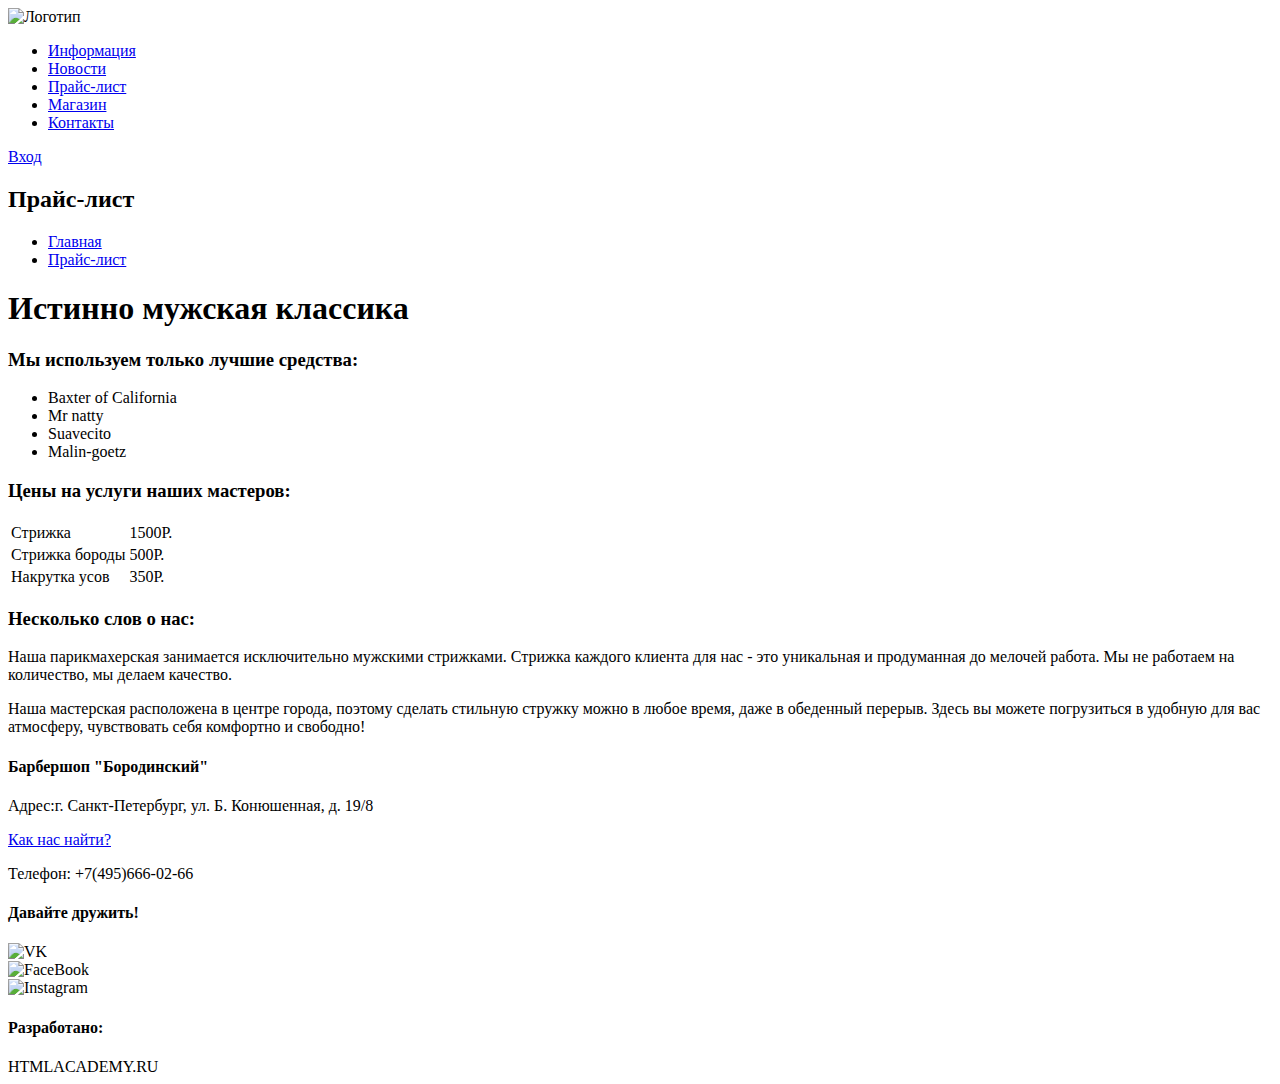
==== Barbershop-price.html @ 301b4c9a "Базовая разметка." ====
<!DOCTYPE html>
<html lang="ru">
<head>
    <meta charset="UTF-8">
    <title>Барбершоп магазин</title>
</head>
<body>
 
 
  <header class="main-header">
     <div class="container">
          <div class="logo">
              <img src="http://placehold.it/50x50" alt="Логотип">
          </div>
         <nav class="main-nav">
              <ul>
                  <li>
                      <a href="#">Информация</a>
                  </li>
                  <li>
                      <a href="#">Новости</a>
                  </li>
                  <li>
                      <a href="#">Прайс-лист</a>
                  </li>
                  <li>
                      <a href="#">Магазин</a>
                  </li>
                  <li>
                      <a href="#">Контакты</a>
                  </li>
              </ul>
          </nav>
          
          <div class="user-block">
              <a href="#" class="login">Вход</a>
          </div>
     </div> 
  </header>
  
  
  <main class="content">
     <div class="container">
         <div class="breadcrumbs">
             <h2>Прайс-лист</h2>
             <ul>
                 <li><a href="#">Главная</a></li>
                 <li><a href="#">Прайс-лист</a></li>           
            </ul>
         </div>
        
         <div class="slogan">
             <h1>Истинно мужская классика</h1>
         </div> 
         
         <section class="benefits">
            <div class="benefits-item">
                <h3>Мы используем только лучшие средства:</h3>
                <ul>
                    <li>Baxter of California</li>
                    <li>Mr natty</li>
                    <li>Suavecito</li>
                    <li>Malin-goetz</li>
                </ul>
            </div>
            
            <div class="benefits-price">
                <h3>Цены на услуги наших мастеров:</h3>
                <table class="benefits-table">
                    <tr>
                        <td>Стрижка</td>
                        <td>1500Р.</td>
                    </tr>
                    <tr>
                        <td>Стрижка бороды</td>
                        <td>500Р.</td>
                    </tr>
                    <tr>
                        <td>Накрутка усов</td>
                        <td>350Р.</td>
                    </tr>
                </table>
            </div>
            
            <div class="benefits-about-us">
                <h3>Несколько слов о нас:</h3>
                <p>Наша парикмахерская занимается исключительно мужскими стрижками. Стрижка каждого клиента для нас - это уникальная и продуманная до мелочей работа. Мы не работаем на количество, мы делаем качество.</p>
                <p>Наша мастерская расположена в центре города, поэтому сделать стильную стружку можно в любое время, даже в обеденный перерыв. Здесь вы можете погрузиться в удобную для вас атмосферу, чувствовать себя комфортно и свободно!</p>
            </div>
         </section>
    
    </div>
 </main>
 
 
 <footer class="main-footer">
    <div class="container">
        <div class="address">
            <h4>Барбершоп "Бородинский"</h4>
            <p>Адрес:г. Санкт-Петербург, ул. Б. Конюшенная, д. 19/8</p>
            <a href="#">Как нас найти?</a>
            <p>Телефон: +7(495)666-02-66</p>
        </div>
           
        <div class="socials">
           <h4>Давайте дружить!</h4>
           <div class="Vk-icon">
               <img src="http://placehold.it/30x30" alt="VK">
           </div>
           
           <div class="fc-icon">
               <img src="http://placehold.it/30x30" alt="FaceBook">
           </div>
           
           <div class="In-icon">
               <img src="http://placehold.it/30x30" alt="Instagram">
           </div>
        </div>
           
        <div class="copyright">
            <h4>Разработано:</h4>
            <div class="htmlacademy">
                HTMLACADEMY.RU
            </div>
        </div>   
            
    </div>
     
 </footer>
   
    
</body>
</html>
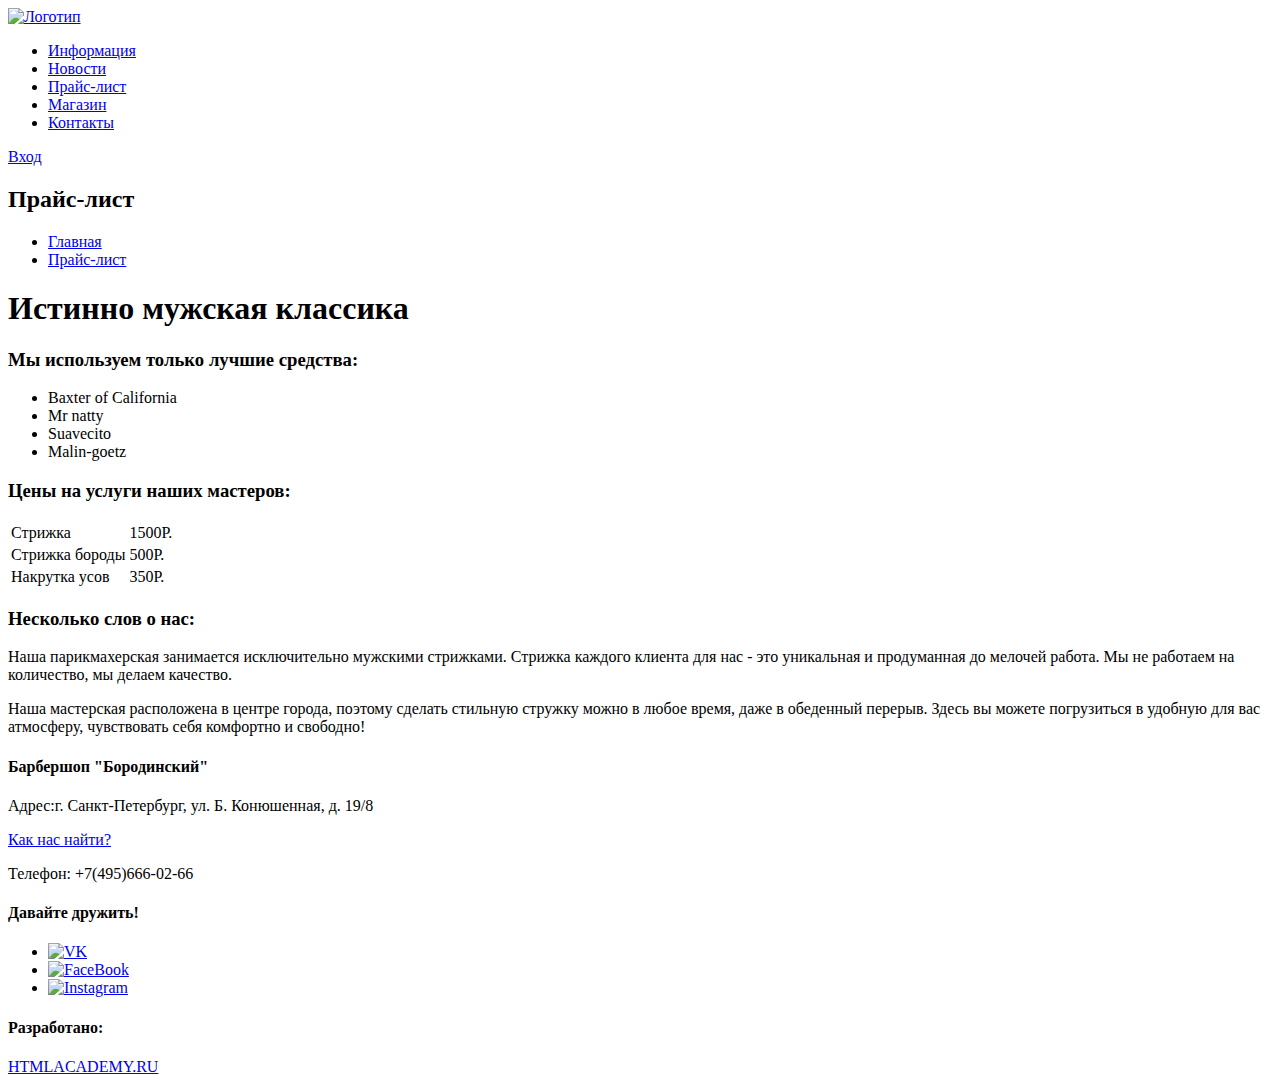
==== commit 05be4fa9: "Исправила замечания" ====
--- a/Barbershop-price.html
+++ b/Barbershop-price.html
@@ -10,7 +10,9 @@
   <header class="main-header">
      <div class="container">
           <div class="logo">
+            <a href="#">
               <img src="http://placehold.it/50x50" alt="Логотип">
+            </a>
           </div>
          <nav class="main-nav">
               <ul>
@@ -48,10 +50,9 @@
                  <li><a href="#">Прайс-лист</a></li>           
             </ul>
          </div>
-        
-         <div class="slogan">
-             <h1>Истинно мужская классика</h1>
-         </div> 
+    
+        <h1 class="slogan">Истинно мужская классика</h1>
+          
          
          <section class="benefits">
             <div class="benefits-item">
@@ -102,27 +103,35 @@
             <p>Телефон: +7(495)666-02-66</p>
         </div>
            
-        <div class="socials">
+       <div class="socials">
            <h4>Давайте дружить!</h4>
-           <div class="Vk-icon">
-               <img src="http://placehold.it/30x30" alt="VK">
-           </div>
-           
-           <div class="fc-icon">
-               <img src="http://placehold.it/30x30" alt="FaceBook">
-           </div>
-           
-           <div class="In-icon">
-               <img src="http://placehold.it/30x30" alt="Instagram">
-           </div>
+               <ul>
+               <li class="Vk-icon">
+                    <a href="#">
+                        <img src="http://placehold.it/30x30" alt="VK"> 
+                    </a>    
+               </li>
+               <li class="FaceBook-icon">
+                    <a href="#">
+                        <img src="http://placehold.it/30x30" alt="FaceBook"> 
+                    </a>    
+               </li>
+                <li class="Instagram-icon">
+                    <a href="#">
+                        <img src="http://placehold.it/30x30" alt="Instagram"> 
+                    </a>    
+               </li>
+               
+           </ul>
         </div>
            
         <div class="copyright">
             <h4>Разработано:</h4>
             <div class="htmlacademy">
-                HTMLACADEMY.RU
+               <a href="https://htmlacademy.ru/intensive/htmlcss">HTMLACADEMY.RU</a> 
             </div>
         </div>   
+            
             
     </div>
      
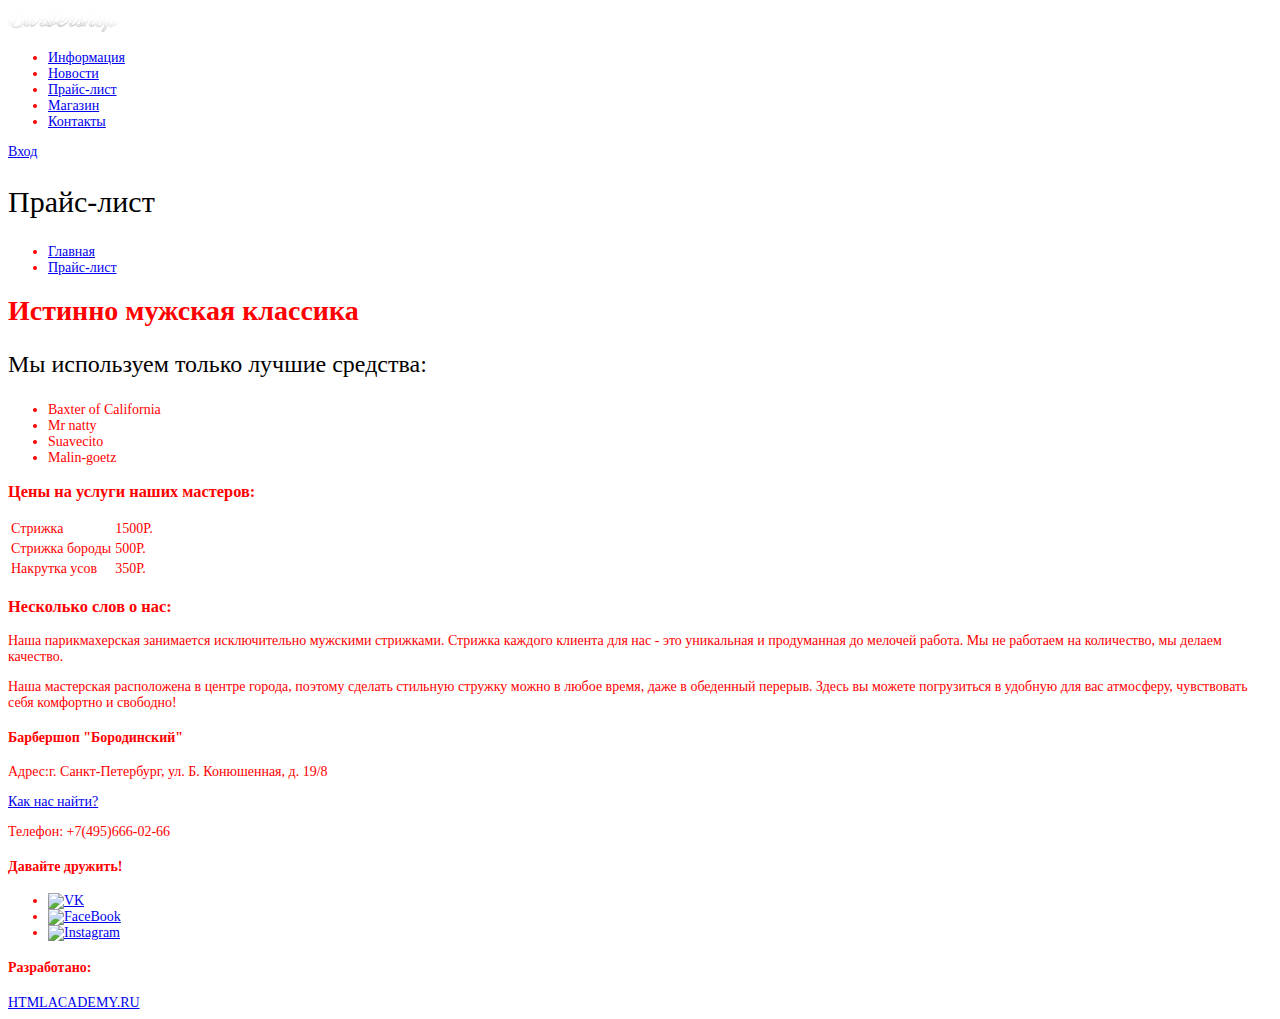
==== commit b5b4e0c2: "добавила img, style.css и немного стелей" ====
--- a/Barbershop-price.html
+++ b/Barbershop-price.html
@@ -3,6 +3,7 @@
 <head>
     <meta charset="UTF-8">
     <title>Барбершоп магазин</title>
+    <link rel="stylesheet" href="css/style.css">
 </head>
 <body>
  
@@ -11,7 +12,7 @@
      <div class="container">
           <div class="logo">
             <a href="#">
-              <img src="http://placehold.it/50x50" alt="Логотип">
+              <img src="img/Logo.png" alt="Логотип">
             </a>
           </div>
          <nav class="main-nav">
@@ -44,7 +45,7 @@
   <main class="content">
      <div class="container">
          <div class="breadcrumbs">
-             <h2>Прайс-лист</h2>
+             <h2 class="breadcrumbs-title">Прайс-лист</h2>
              <ul>
                  <li><a href="#">Главная</a></li>
                  <li><a href="#">Прайс-лист</a></li>           
@@ -56,7 +57,7 @@
          
          <section class="benefits">
             <div class="benefits-item">
-                <h3>Мы используем только лучшие средства:</h3>
+                <h3 class="subtitle-title">Мы используем только лучшие средства:</h3>
                 <ul>
                     <li>Baxter of California</li>
                     <li>Mr natty</li>
--- a/css/style.css
+++ b/css/style.css
@@ -0,0 +1,21 @@
+body{
+    font-size: 14px;
+    line-height: normal;
+    color: red;
+    font-weight: normal;
+    font-family: Sans Regular;
+}
+.subtitle-title{
+    font-size: 24px;
+    line-height: normal;
+    color: #000000;
+    font-weight: normal;
+    font-family: Sans Narrow Bold;
+}
+.breadcrumbs-title{
+   font-size: 30px;
+    line-height: normal;
+    color: #000000;
+    font-weight: normal;
+    font-family: Sans Bold; 
+}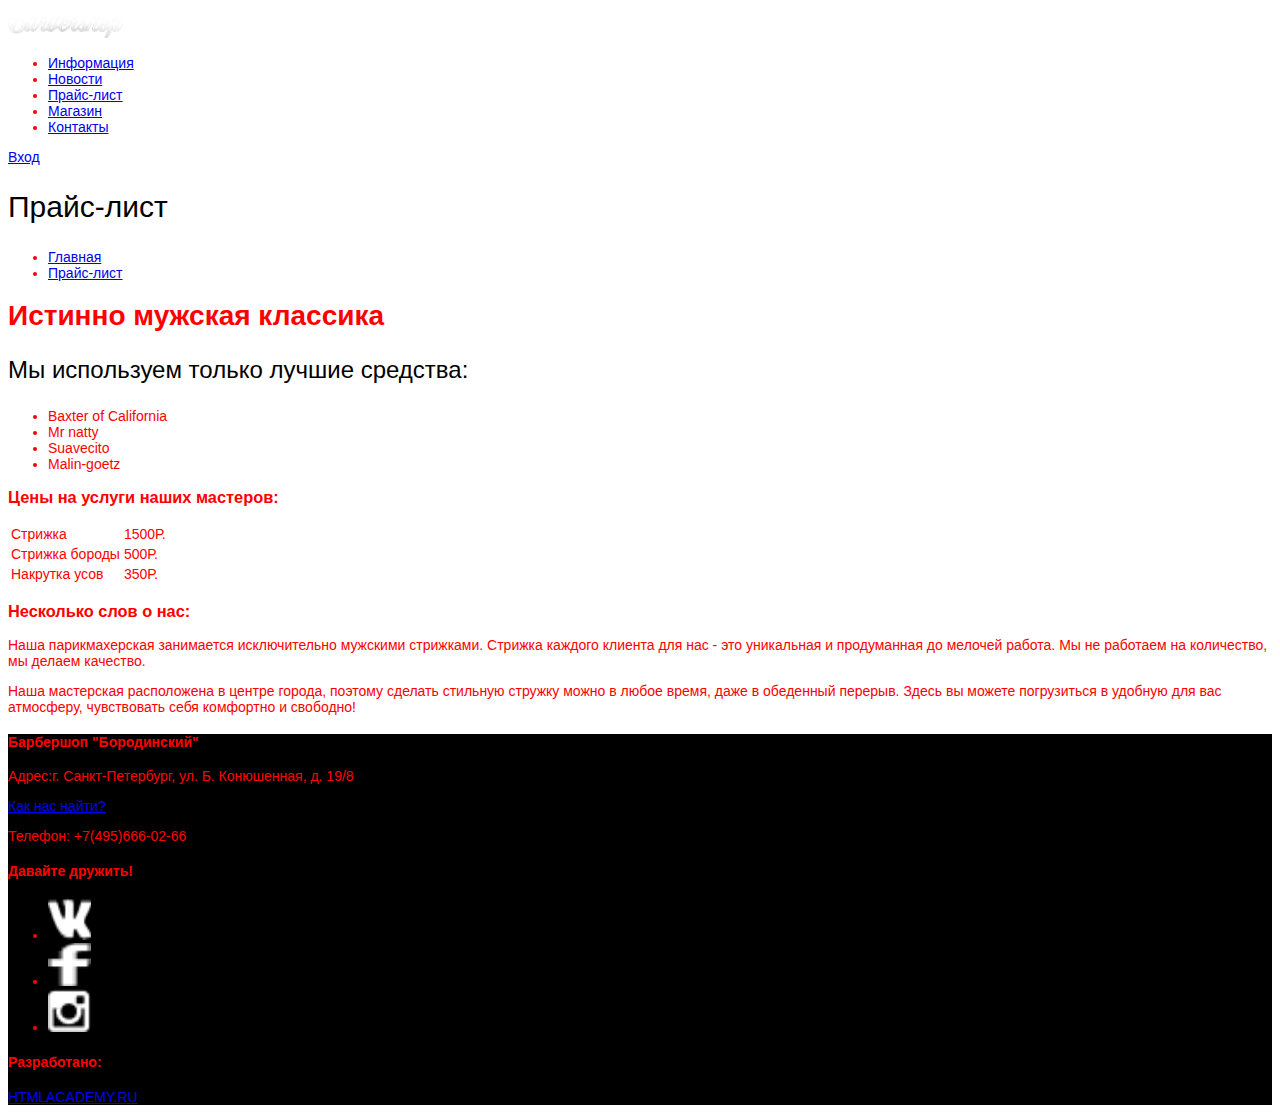
==== commit 1a75637f: "Исправила замечания" ====
--- a/Barbershop-price.html
+++ b/Barbershop-price.html
@@ -6,42 +6,25 @@
     <link rel="stylesheet" href="css/style.css">
 </head>
 <body>
- 
- 
   <header class="main-header">
      <div class="container">
           <div class="logo">
-            <a href="#">
-              <img src="img/Logo.png" alt="Логотип">
-            </a>
+            <a href="#"><img src="img/Logo.png" width="115" height="30" alt="Логотип"></a>
           </div>
          <nav class="main-nav">
               <ul>
-                  <li>
-                      <a href="#">Информация</a>
-                  </li>
-                  <li>
-                      <a href="#">Новости</a>
-                  </li>
-                  <li>
-                      <a href="#">Прайс-лист</a>
-                  </li>
-                  <li>
-                      <a href="#">Магазин</a>
-                  </li>
-                  <li>
-                      <a href="#">Контакты</a>
-                  </li>
+                  <li><a href="#">Информация</a></li>
+                  <li><a href="#">Новости</a></li>
+                  <li><a href="#">Прайс-лист</a></li>
+                  <li><a href="#">Магазин</a></li>
+                  <li><a href="#">Контакты</a></li>
               </ul>
           </nav>
-          
           <div class="user-block">
               <a href="#" class="login">Вход</a>
           </div>
      </div> 
   </header>
-  
-  
   <main class="content">
      <div class="container">
          <div class="breadcrumbs">
@@ -51,10 +34,7 @@
                  <li><a href="#">Прайс-лист</a></li>           
             </ul>
          </div>
-    
         <h1 class="slogan">Истинно мужская классика</h1>
-          
-         
          <section class="benefits">
             <div class="benefits-item">
                 <h3 class="subtitle-title">Мы используем только лучшие средства:</h3>
@@ -65,7 +45,6 @@
                     <li>Malin-goetz</li>
                 </ul>
             </div>
-            
             <div class="benefits-price">
                 <h3>Цены на услуги наших мастеров:</h3>
                 <table class="benefits-table">
@@ -82,19 +61,15 @@
                         <td>350Р.</td>
                     </tr>
                 </table>
-            </div>
-            
+            </div> 
             <div class="benefits-about-us">
                 <h3>Несколько слов о нас:</h3>
                 <p>Наша парикмахерская занимается исключительно мужскими стрижками. Стрижка каждого клиента для нас - это уникальная и продуманная до мелочей работа. Мы не работаем на количество, мы делаем качество.</p>
                 <p>Наша мастерская расположена в центре города, поэтому сделать стильную стружку можно в любое время, даже в обеденный перерыв. Здесь вы можете погрузиться в удобную для вас атмосферу, чувствовать себя комфортно и свободно!</p>
             </div>
          </section>
-    
     </div>
  </main>
- 
- 
  <footer class="main-footer">
     <div class="container">
         <div class="address">
@@ -102,42 +77,22 @@
             <p>Адрес:г. Санкт-Петербург, ул. Б. Конюшенная, д. 19/8</p>
             <a href="#">Как нас найти?</a>
             <p>Телефон: +7(495)666-02-66</p>
-        </div>
-           
-       <div class="socials">
+        </div>    
+        <div class="socials">
            <h4>Давайте дружить!</h4>
                <ul>
-               <li class="Vk-icon">
-                    <a href="#">
-                        <img src="http://placehold.it/30x30" alt="VK"> 
-                    </a>    
-               </li>
-               <li class="FaceBook-icon">
-                    <a href="#">
-                        <img src="http://placehold.it/30x30" alt="FaceBook"> 
-                    </a>    
-               </li>
-                <li class="Instagram-icon">
-                    <a href="#">
-                        <img src="http://placehold.it/30x30" alt="Instagram"> 
-                    </a>    
-               </li>
-               
+               <li class="Vk-icon"><a href="#"><img src="img/vk.png" width="43" height="43" alt="VK"></a></li>
+               <li class="FaceBook-icon"><a href="#"><img src="img/facebook.png" width="43" height="43" alt="FaceBook"></a></li>
+               <li class="Instagram-icon"><a href="#"><img src="img/insta.png" width="43" height="43" alt="Instagram"></a></li>   
            </ul>
-        </div>
-           
+        </div>    
         <div class="copyright">
             <h4>Разработано:</h4>
             <div class="htmlacademy">
                <a href="https://htmlacademy.ru/intensive/htmlcss">HTMLACADEMY.RU</a> 
             </div>
-        </div>   
-            
-            
-    </div>
-     
- </footer>
-   
-    
+        </div>           
+     </div>   
+    </footer>    
 </body>
 </html>--- a/css/style.css
+++ b/css/style.css
@@ -3,19 +3,21 @@
     line-height: normal;
     color: red;
     font-weight: normal;
-    font-family: Sans Regular;
-}
+    font-family: "Sans Regular", sans-serif;}
+
 .subtitle-title{
     font-size: 24px;
     line-height: normal;
     color: #000000;
     font-weight: normal;
-    font-family: Sans Narrow Bold;
-}
+    font-family: "Sans Narrow", sans-serif;}
+
 .breadcrumbs-title{
    font-size: 30px;
     line-height: normal;
     color: #000000;
     font-weight: normal;
-    font-family: Sans Bold; 
-}+    font-family: "Sans Bold", sans-serif;}
+
+.main-footer{
+    background-color: black;}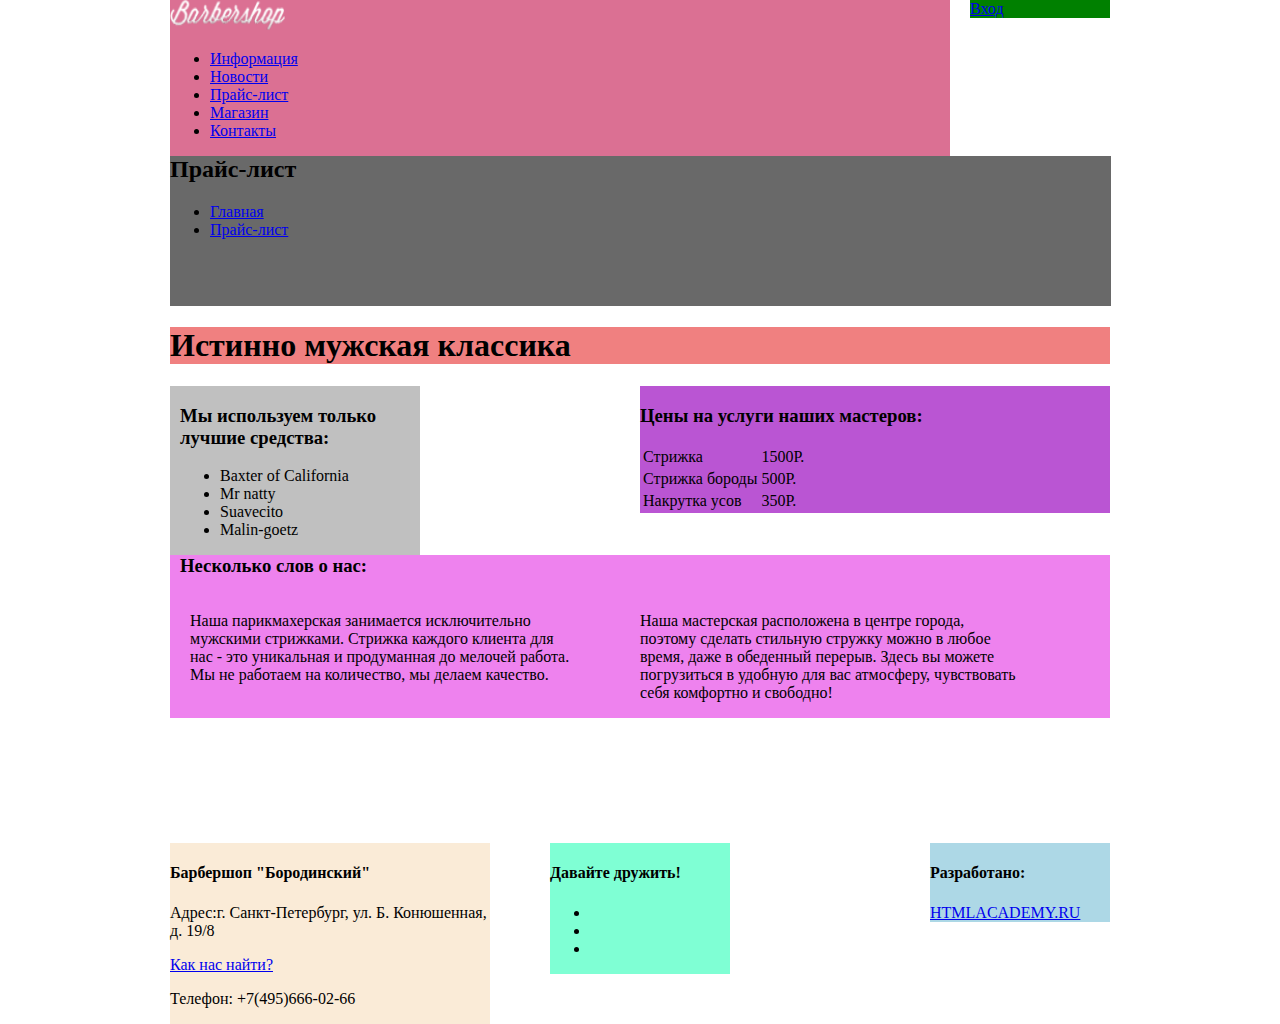
==== commit 59c34638: "сделала сетку" ====
--- a/Barbershop-price.html
+++ b/Barbershop-price.html
@@ -8,10 +8,8 @@
 <body>
   <header class="main-header">
      <div class="container">
-          <div class="logo">
-            <a href="#"><img src="img/Logo.png" width="115" height="30" alt="Логотип"></a>
-          </div>
          <nav class="main-nav">
+              <a class="logo" href="#"><img src="img/Logo.png" width="115" height="30" alt="Логотип"></a>
               <ul>
                   <li><a href="#">Информация</a></li>
                   <li><a href="#">Новости</a></li>
@@ -62,17 +60,17 @@
                     </tr>
                 </table>
             </div> 
-            <div class="benefits-about-us">
+            <div class="benefits-about-us clearfix">
                 <h3>Несколько слов о нас:</h3>
-                <p>Наша парикмахерская занимается исключительно мужскими стрижками. Стрижка каждого клиента для нас - это уникальная и продуманная до мелочей работа. Мы не работаем на количество, мы делаем качество.</p>
-                <p>Наша мастерская расположена в центре города, поэтому сделать стильную стружку можно в любое время, даже в обеденный перерыв. Здесь вы можете погрузиться в удобную для вас атмосферу, чувствовать себя комфортно и свободно!</p>
+                <p class="benefits-about-us1">Наша парикмахерская занимается исключительно мужскими стрижками. Стрижка каждого клиента для нас - это уникальная и продуманная до мелочей работа. Мы не работаем на количество, мы делаем качество.</p>
+                <p class="benefits-about-us2">Наша мастерская расположена в центре города, поэтому сделать стильную стружку можно в любое время, даже в обеденный перерыв. Здесь вы можете погрузиться в удобную для вас атмосферу, чувствовать себя комфортно и свободно!</p>
             </div>
          </section>
     </div>
  </main>
  <footer class="main-footer">
     <div class="container">
-        <div class="address">
+        <div class="contacts">
             <h4>Барбершоп "Бородинский"</h4>
             <p>Адрес:г. Санкт-Петербург, ул. Б. Конюшенная, д. 19/8</p>
             <a href="#">Как нас найти?</a>
@@ -81,11 +79,11 @@
         <div class="socials">
            <h4>Давайте дружить!</h4>
                <ul>
-               <li class="Vk-icon"><a href="#"><img src="img/vk.png" width="43" height="43" alt="VK"></a></li>
-               <li class="FaceBook-icon"><a href="#"><img src="img/facebook.png" width="43" height="43" alt="FaceBook"></a></li>
-               <li class="Instagram-icon"><a href="#"><img src="img/insta.png" width="43" height="43" alt="Instagram"></a></li>   
+               <li class="Vk-icon"><a href="#"></a></li>
+               <li class="FaceBook-icon"><a href="#"></a></li>
+               <li class="Instagram-icon"><a href="#"></a></li>   
            </ul>
-        </div>    
+        </div>     
         <div class="copyright">
             <h4>Разработано:</h4>
             <div class="htmlacademy">
--- a/css/style.css
+++ b/css/style.css
@@ -1,23 +1,148 @@
 body{
-    font-size: 14px;
-    line-height: normal;
-    color: red;
-    font-weight: normal;
-    font-family: "Sans Regular", sans-serif;}
+    min-width: 1122px;
+    min-height: 1750;
+    margin: 0;
+    padding: 0;
+}
+.clearfix::after{
+    content: "";
+    display: table;
+    clear: both;
+}
+.main-header{
+    min-height: 70px;
+}
+.container{
+    width: 940px;
+    padding: 0 10px;
+    margin: 0 auto;
+}
+.main-nav{
+    width: 780px;
+    float: left;
+    background-color: palevioletred;
+}
+.user-block{
+    width: 140px;
+    float: right;
+    background-color: green;
+}
+.index-logo{
+    width: 368px;
+    height: 204px;
+    margin-right: auto;
+    margin-left: auto;
+    margin-bottom: 25px;
+}
+.features-item{
+    float: left;
+    width: 300px;
+    margin-right: 20px;
+}
+.features-item:last-child{
+    margin-right: 0;
+}
+.index-content{
+    margin-bottom: 35px;
+    padding: 50px 80px;
+}
+.index-content-left{
+    float: left;
+    width: 380px;
+}
+.index-content-right{
+    float: right;
+    width: 300px;
+}
+.main-footer {
+    margin-top: 65px;
+    padding-top: 60px;
+    padding-bottom: 40px;
+    clear: both;
+}
+.contacts{
+    float: left;
+    width: 320px;
+    margin-right: 60px;
+    background-color: antiquewhite;
+}
+.socials{
+    float: left;
+    width: 180px;
+    background-color: aquamarine;
+}
+.copyright{
+    float: right;
+    width: 180px;
+    background-color: lightblue;
+}
 
-.subtitle-title{
-    font-size: 24px;
-    line-height: normal;
-    color: #000000;
-    font-weight: normal;
-    font-family: "Sans Narrow", sans-serif;}
+/*сетка для Catalog.html*/
+.breadcrumbs{
+    width: 941px;
+    min-height: 150px;
+    background-color: dimgrey;
+    clear: both;
+}
+.search{
+    width: 220px;
+    float: left;
+    background-color: rebeccapurple;
+    
+}
+.catalog{
+    width: 700px;
+    float: right;
+    background-color: royalblue;
+    margin-bottom: 45px;
+}
+.pagination{
+    clear: both;
+    background-color: rosybrown;
+    width: 200px;
+    margin: 0 auto;
+}
 
-.breadcrumbs-title{
-   font-size: 30px;
-    line-height: normal;
-    color: #000000;
-    font-weight: normal;
-    font-family: "Sans Bold", sans-serif;}
+/*сетка для catalog-item.html*/
+.goods-img{
+    width: 460px;
+    float: left;
+    background-color: peachpuff;
+}
+.goods-description{
+    width: 400px;
+    float: right;
+    background-color: orchid;
+}
 
-.main-footer{
-    background-color: black;}+/*сетка для Barbershop-price.html*/
+.slogan{
+    background-color: lightcoral;
+}
+.benefits-item{
+    width: 240px;
+    float: left;
+    background-color: silver;
+    padding-left: 10px;
+}
+.benefits-price{
+    width: 460px;
+    float: right;
+    background-color: mediumorchid;
+    padding-right: 10px;
+}
+.benefits-about-us{
+    clear: both;
+    background-color: violet;
+    padding-left: 10px;
+}
+.benefits-about-us1{
+    float: left;
+    width: 380px;
+    padding-left: 10px;
+}
+.benefits-about-us2{
+    width: 380px;
+    float: right;
+    padding-right: 90px;
+}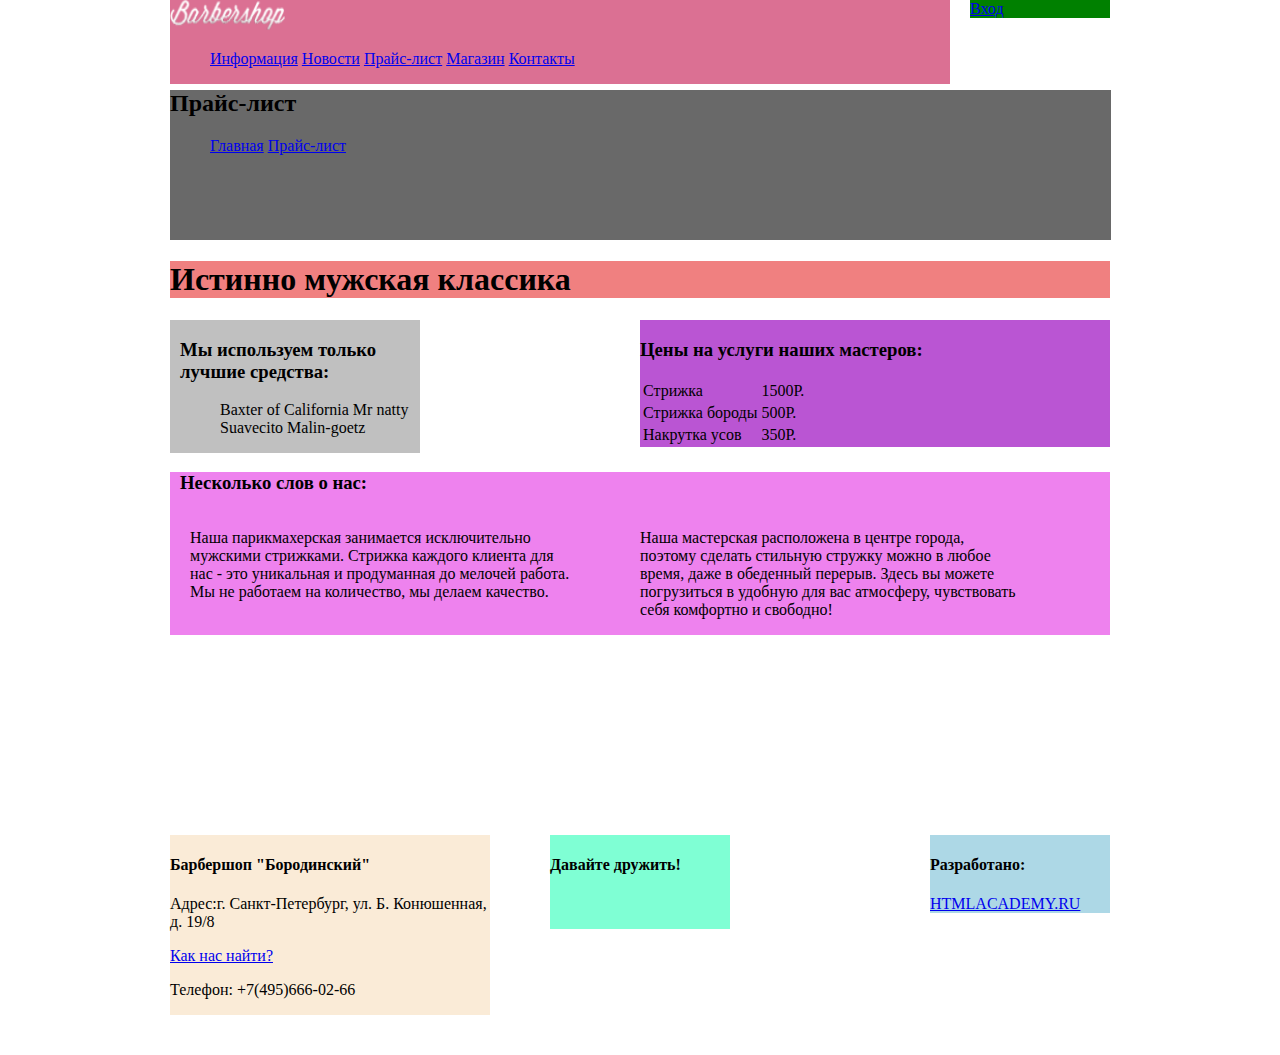
==== commit c3d727d4: "исправила замечания 2" ====
--- a/Barbershop-price.html
+++ b/Barbershop-price.html
@@ -33,7 +33,8 @@
             </ul>
          </div>
         <h1 class="slogan">Истинно мужская классика</h1>
-         <section class="benefits">
+         <section class="benefits clearfix">
+           <div class="clearfix">
             <div class="benefits-item">
                 <h3 class="subtitle-title">Мы используем только лучшие средства:</h3>
                 <ul>
@@ -59,7 +60,8 @@
                         <td>350Р.</td>
                     </tr>
                 </table>
-            </div> 
+            </div>
+             </div> 
             <div class="benefits-about-us clearfix">
                 <h3>Несколько слов о нас:</h3>
                 <p class="benefits-about-us1">Наша парикмахерская занимается исключительно мужскими стрижками. Стрижка каждого клиента для нас - это уникальная и продуманная до мелочей работа. Мы не работаем на количество, мы делаем качество.</p>
@@ -69,7 +71,7 @@
     </div>
  </main>
  <footer class="main-footer">
-    <div class="container">
+    <div class="container clearfix">
         <div class="contacts">
             <h4>Барбершоп "Бородинский"</h4>
             <p>Адрес:г. Санкт-Петербург, ул. Б. Конюшенная, д. 19/8</p>
--- a/css/style.css
+++ b/css/style.css
@@ -21,6 +21,9 @@
     width: 780px;
     float: left;
     background-color: palevioletred;
+}
+li{
+    display: inline-block;
 }
 .user-block{
     width: 140px;
@@ -55,10 +58,9 @@
     width: 300px;
 }
 .main-footer {
-    margin-top: 65px;
-    padding-top: 60px;
+    margin-top: 100px;
+    padding-top: 100px;
     padding-bottom: 40px;
-    clear: both;
 }
 .contacts{
     float: left;
@@ -82,13 +84,11 @@
     width: 941px;
     min-height: 150px;
     background-color: dimgrey;
-    clear: both;
 }
 .search{
     width: 220px;
     float: left;
-    background-color: rebeccapurple;
-    
+    background-color: rebeccapurple;   
 }
 .catalog{
     width: 700px;
@@ -97,7 +97,6 @@
     margin-bottom: 45px;
 }
 .pagination{
-    clear: both;
     background-color: rosybrown;
     width: 200px;
     margin: 0 auto;
@@ -105,7 +104,7 @@
 
 /*сетка для catalog-item.html*/
 .goods-img{
-    width: 460px;
+    width: 461px;
     float: left;
     background-color: peachpuff;
 }
@@ -132,7 +131,6 @@
     padding-right: 10px;
 }
 .benefits-about-us{
-    clear: both;
     background-color: violet;
     padding-left: 10px;
 }
@@ -145,4 +143,9 @@
     width: 380px;
     float: right;
     padding-right: 90px;
+}
+.goods{
+    width: 220px;
+    min-height: 400px;
+    float: left;
 }